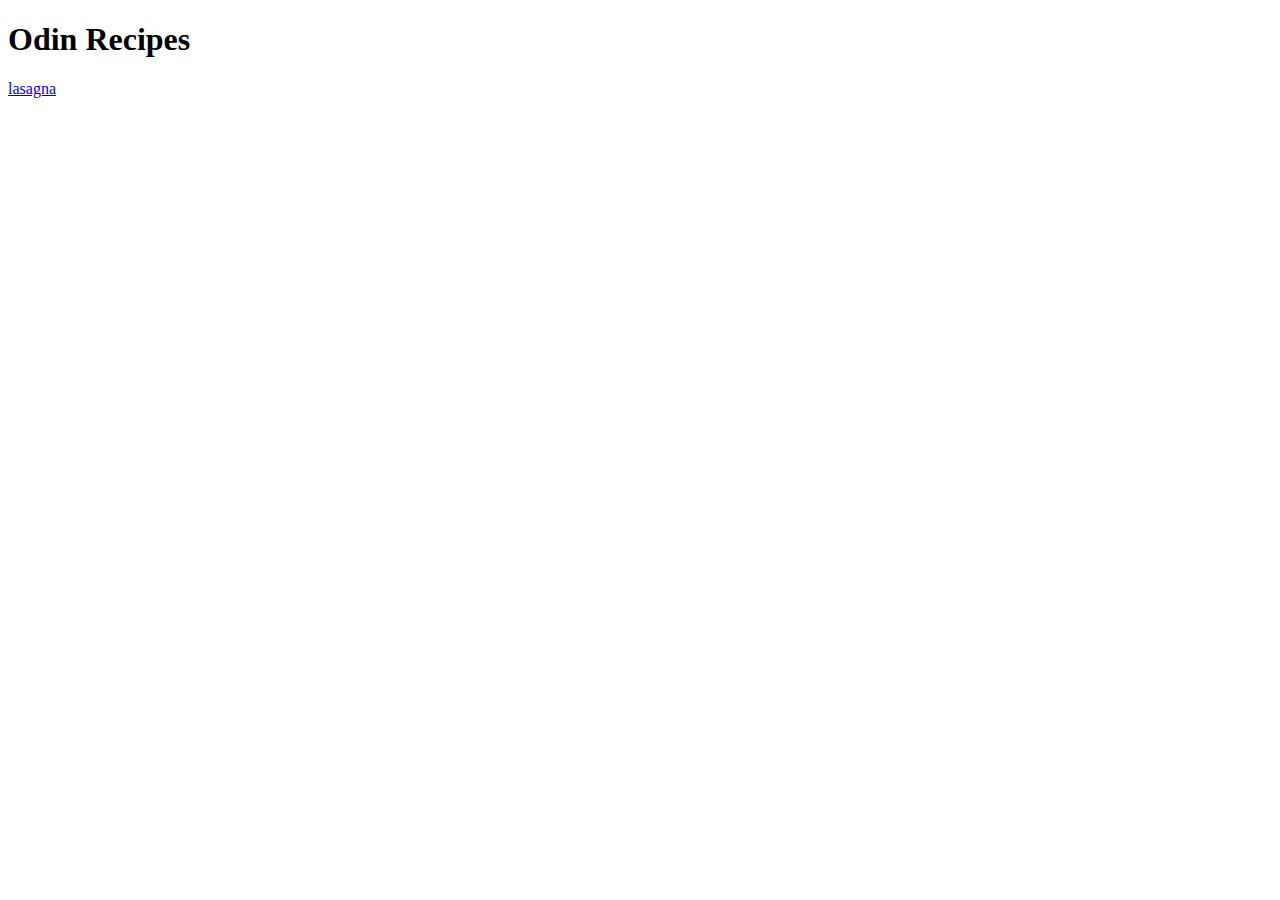
==== index.html @ a6e45e3a "add index.html and lasagna.html" ====
<!DOCTYPE html>
<html lang="en">
<head>
    <meta charset="UTF-8">
    <meta name="viewport" content="width=device-width, initial-scale=1.0">
    <title>Document</title>
</head>
<body>
    <h1>Odin Recipes</h1>
    <a href="recipes/lasagna.html">lasagna</a>
</body>
</html>
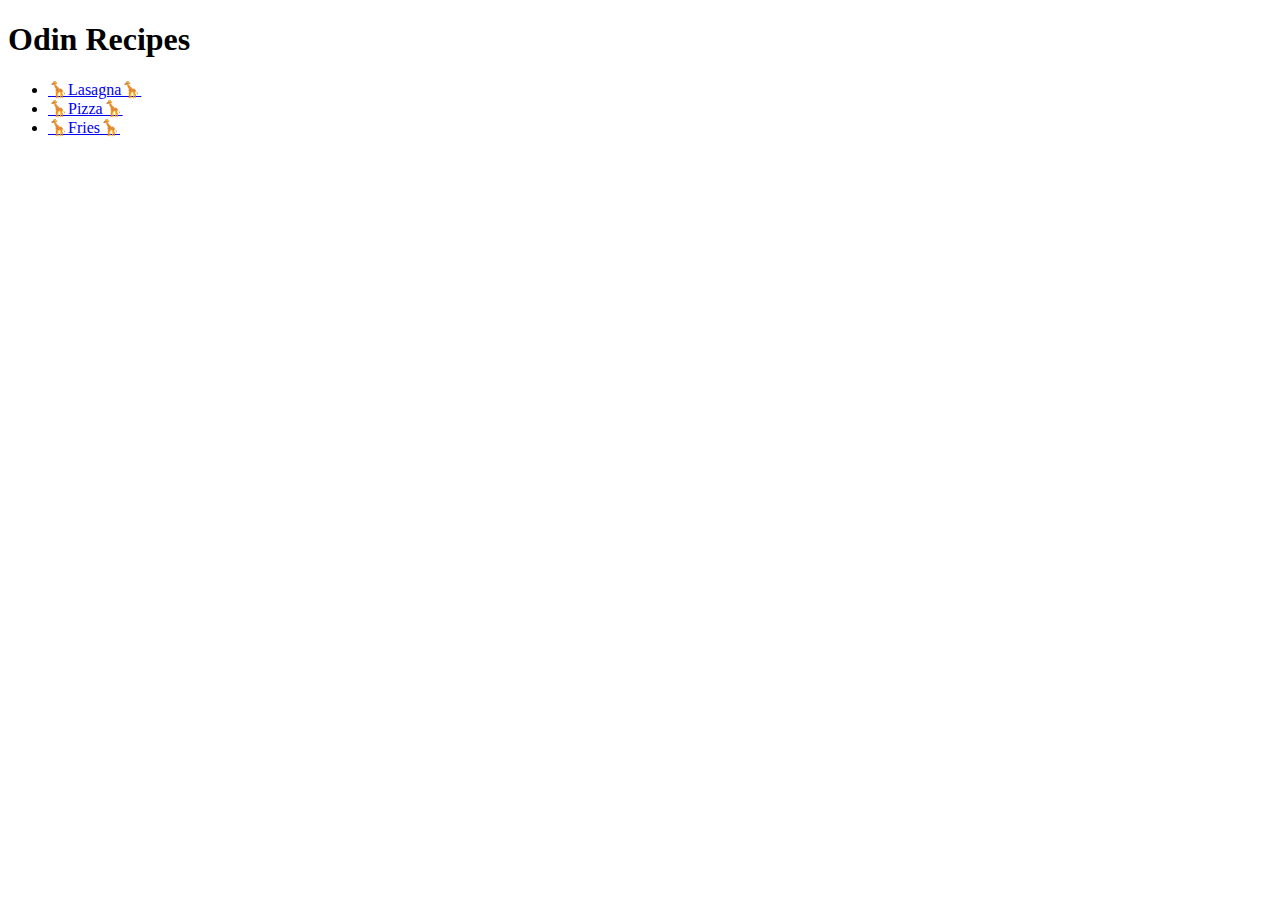
==== commit e33026fc: "Add two recipes" ====
--- a/index.html
+++ b/index.html
@@ -3,10 +3,15 @@
 <head>
     <meta charset="UTF-8">
     <meta name="viewport" content="width=device-width, initial-scale=1.0">
-    <title>Document</title>
+    <title>Odin Recipes</title>
 </head>
 <body>
     <h1>Odin Recipes</h1>
-    <a href="recipes/lasagna.html">lasagna</a>
+    <ul>
+    <li><a href="recipes/lasagna.html">🦒Lasagna🦒</a></li>
+    <li><a href="recipes/pizza.html">🦒Pizza🦒</a></li>
+    <li><a href="recipes/fries.html">🦒Fries🦒</a></li>
+</ul>
+
 </body>
 </html>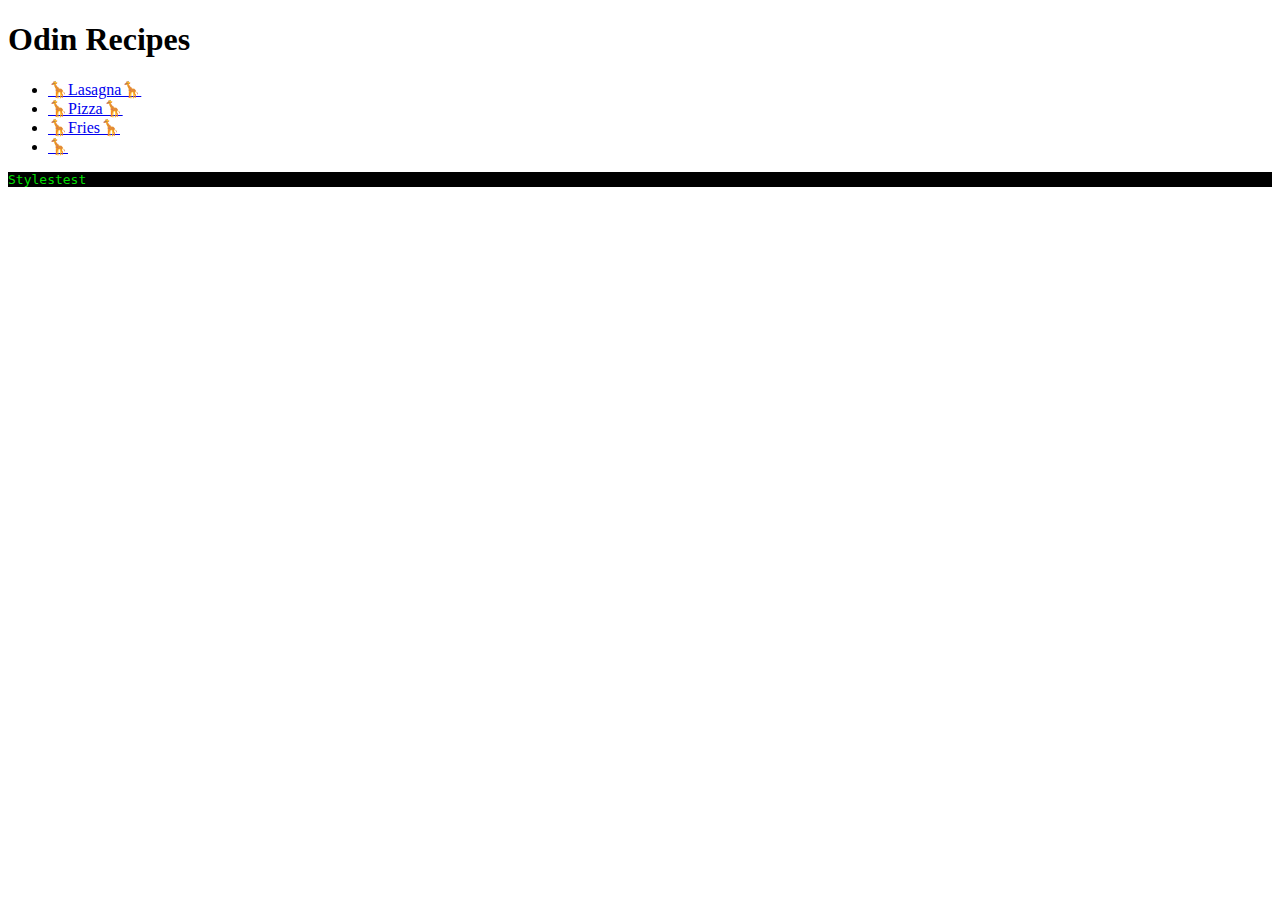
==== commit 5446a138: "Add styles.css" ====
--- a/index.html
+++ b/index.html
@@ -4,6 +4,7 @@
     <meta charset="UTF-8">
     <meta name="viewport" content="width=device-width, initial-scale=1.0">
     <title>Odin Recipes</title>
+    <link rel="stylesheet" href="styles.css">
 </head>
 <body>
     <h1>Odin Recipes</h1>
@@ -11,7 +12,11 @@
     <li><a href="recipes/lasagna.html">🦒Lasagna🦒</a></li>
     <li><a href="recipes/pizza.html">🦒Pizza🦒</a></li>
     <li><a href="recipes/fries.html">🦒Fries🦒</a></li>
+    <li><a href="recipes/secret.html">🦒</a></li>
 </ul>
+
+
+<pre>Stylestest</pre>
 
 </body>
 </html>--- a/styles.css
+++ b/styles.css
@@ -0,0 +1,4 @@
+pre {
+    color: rgb(3, 223, 3);
+    background-color: black;
+}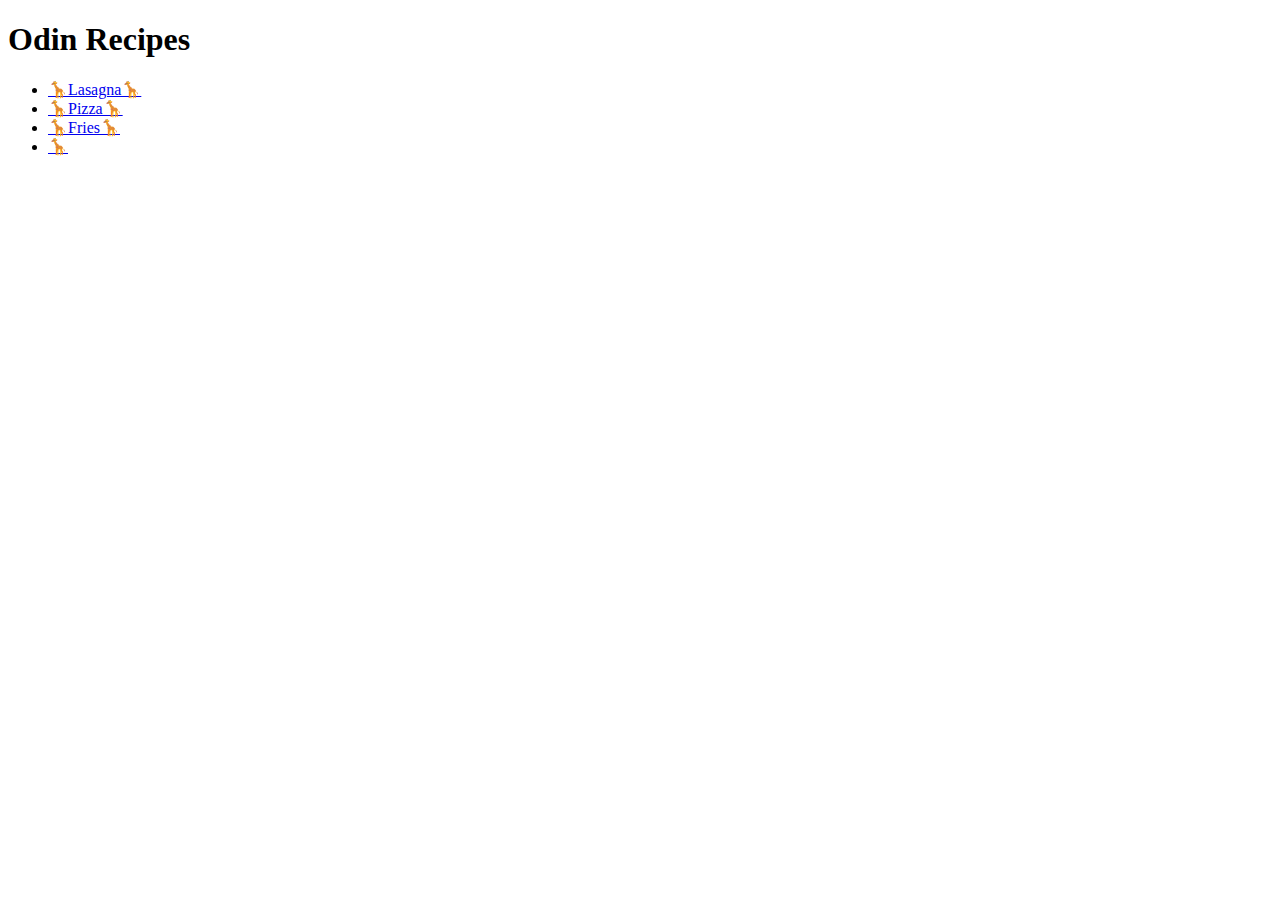
==== commit f02b866f: "Edit index.html" ====
--- a/index.html
+++ b/index.html
@@ -16,7 +16,6 @@
 </ul>
 
 
-<pre>Stylestest</pre>
 
 </body>
 </html>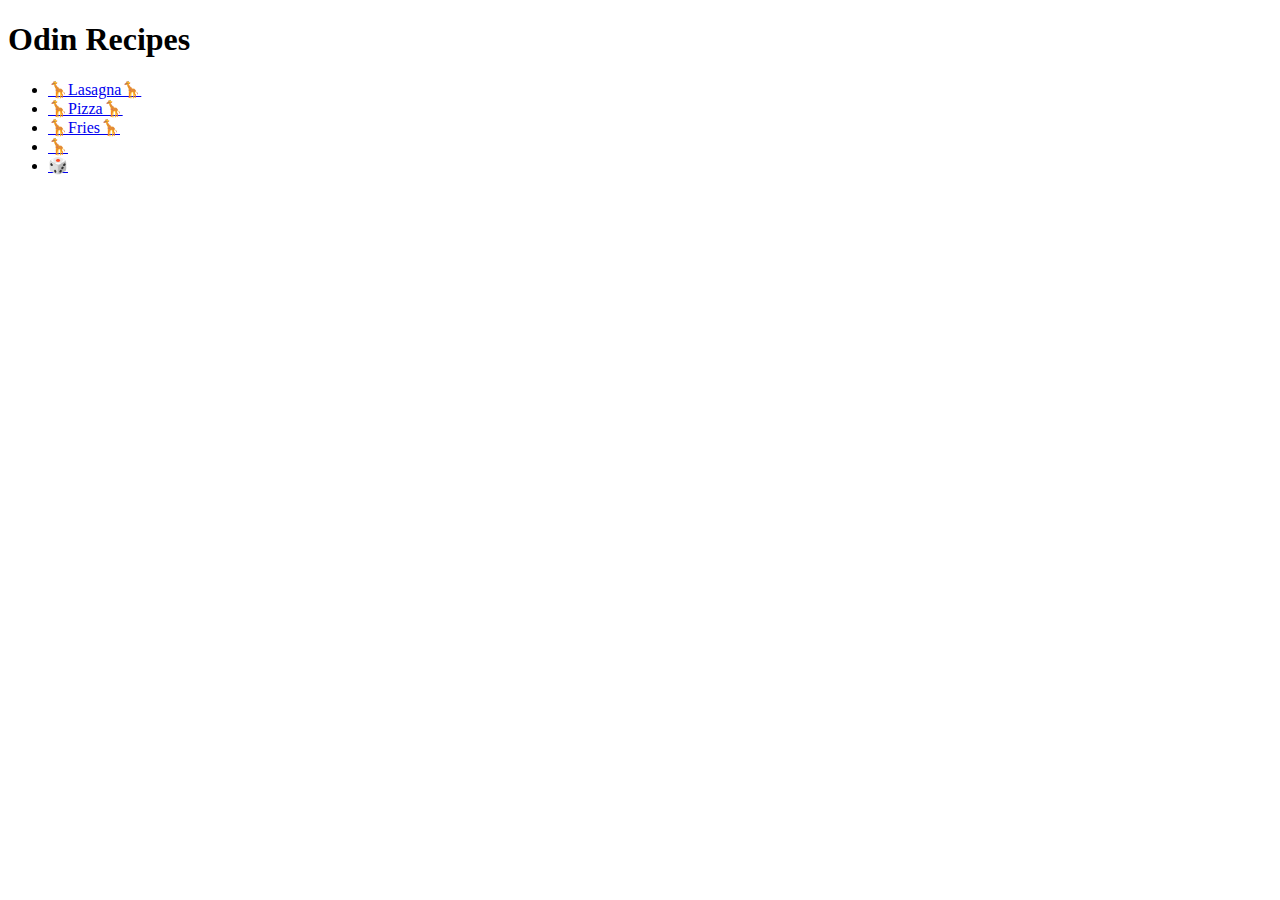
==== commit 086aa40f: "Add animation placeholder" ====
--- a/index.html
+++ b/index.html
@@ -13,6 +13,7 @@
     <li><a href="recipes/pizza.html">🦒Pizza🦒</a></li>
     <li><a href="recipes/fries.html">🦒Fries🦒</a></li>
     <li><a href="recipes/secret.html">🦒</a></li>
+    <li><a href="recipes/anim.html">🎲</a></li>
 </ul>
 
 
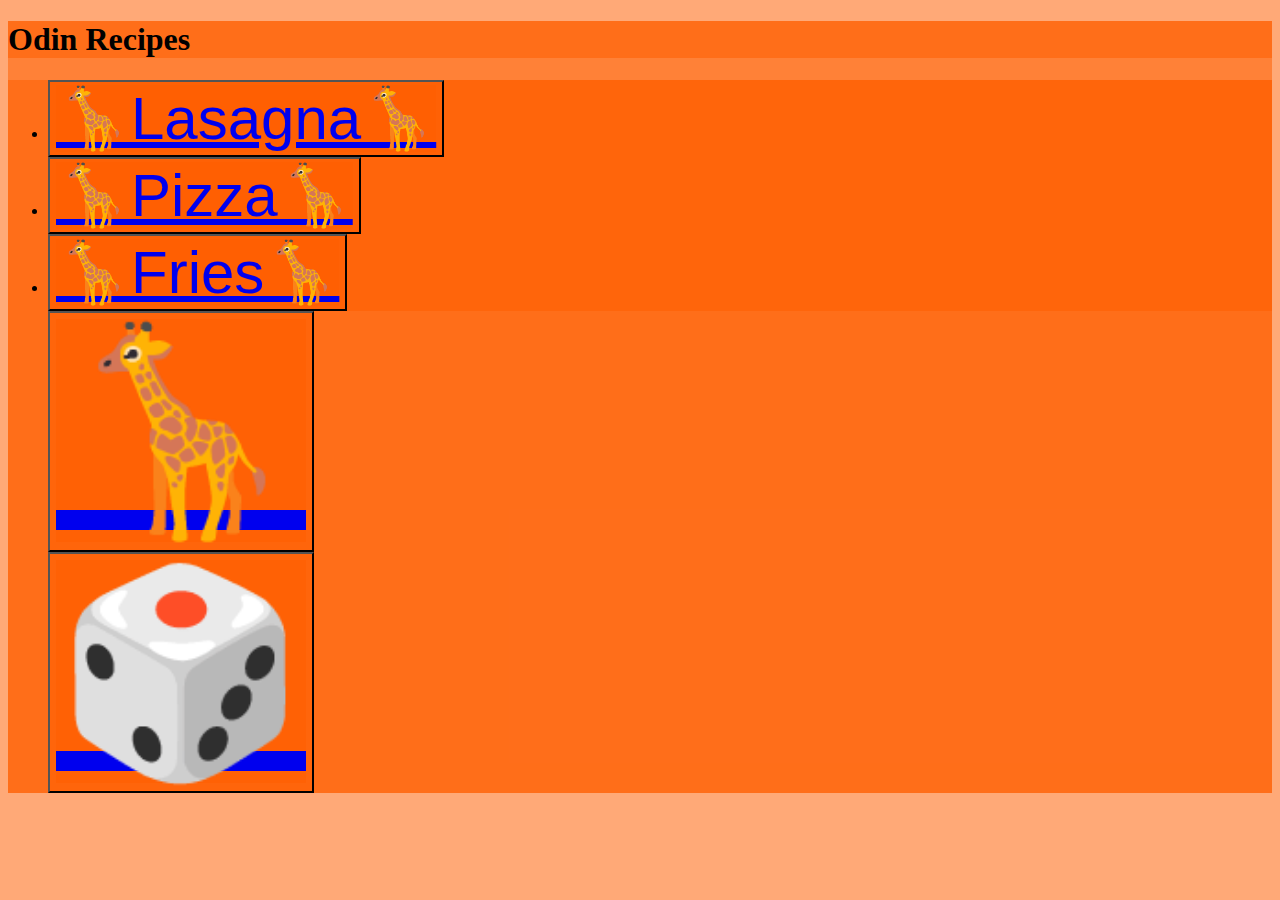
==== commit ec9bf5d7: "Add styles" ====
--- a/index.html
+++ b/index.html
@@ -9,11 +9,12 @@
 <body>
     <h1>Odin Recipes</h1>
     <ul>
-    <li><a href="recipes/lasagna.html">🦒Lasagna🦒</a></li>
-    <li><a href="recipes/pizza.html">🦒Pizza🦒</a></li>
-    <li><a href="recipes/fries.html">🦒Fries🦒</a></li>
-    <li><a href="recipes/secret.html">🦒</a></li>
-    <li><a href="recipes/anim.html">🎲</a></li>
+    <li><button><a href="recipes/lasagna.html">🦒Lasagna🦒</a></button></li>
+    <li><button><a href="recipes/pizza.html">🦒Pizza🦒</a></button></li>
+    <li><button><a href="recipes/fries.html">🦒Fries🦒</a></button></li>
+    <button><a href="recipes/secret.html", style="font-size: 200px;">🦒</a></button>
+    <br>
+    <button><a href="recipes/anim.html", style="font-size: 200px;">🎲</a></button>
 </ul>
 
 
--- a/styles.css
+++ b/styles.css
@@ -1,4 +1,19 @@
+* { background-color: rgba(255, 94, 0, 0.534)
+    ;
+
+}
+
+
 pre {
     color: rgb(3, 223, 3);
-    background-color: black;
-}+    background-color: black; 
+}
+
+
+button {
+
+    font-size: 60px;
+
+
+}
+
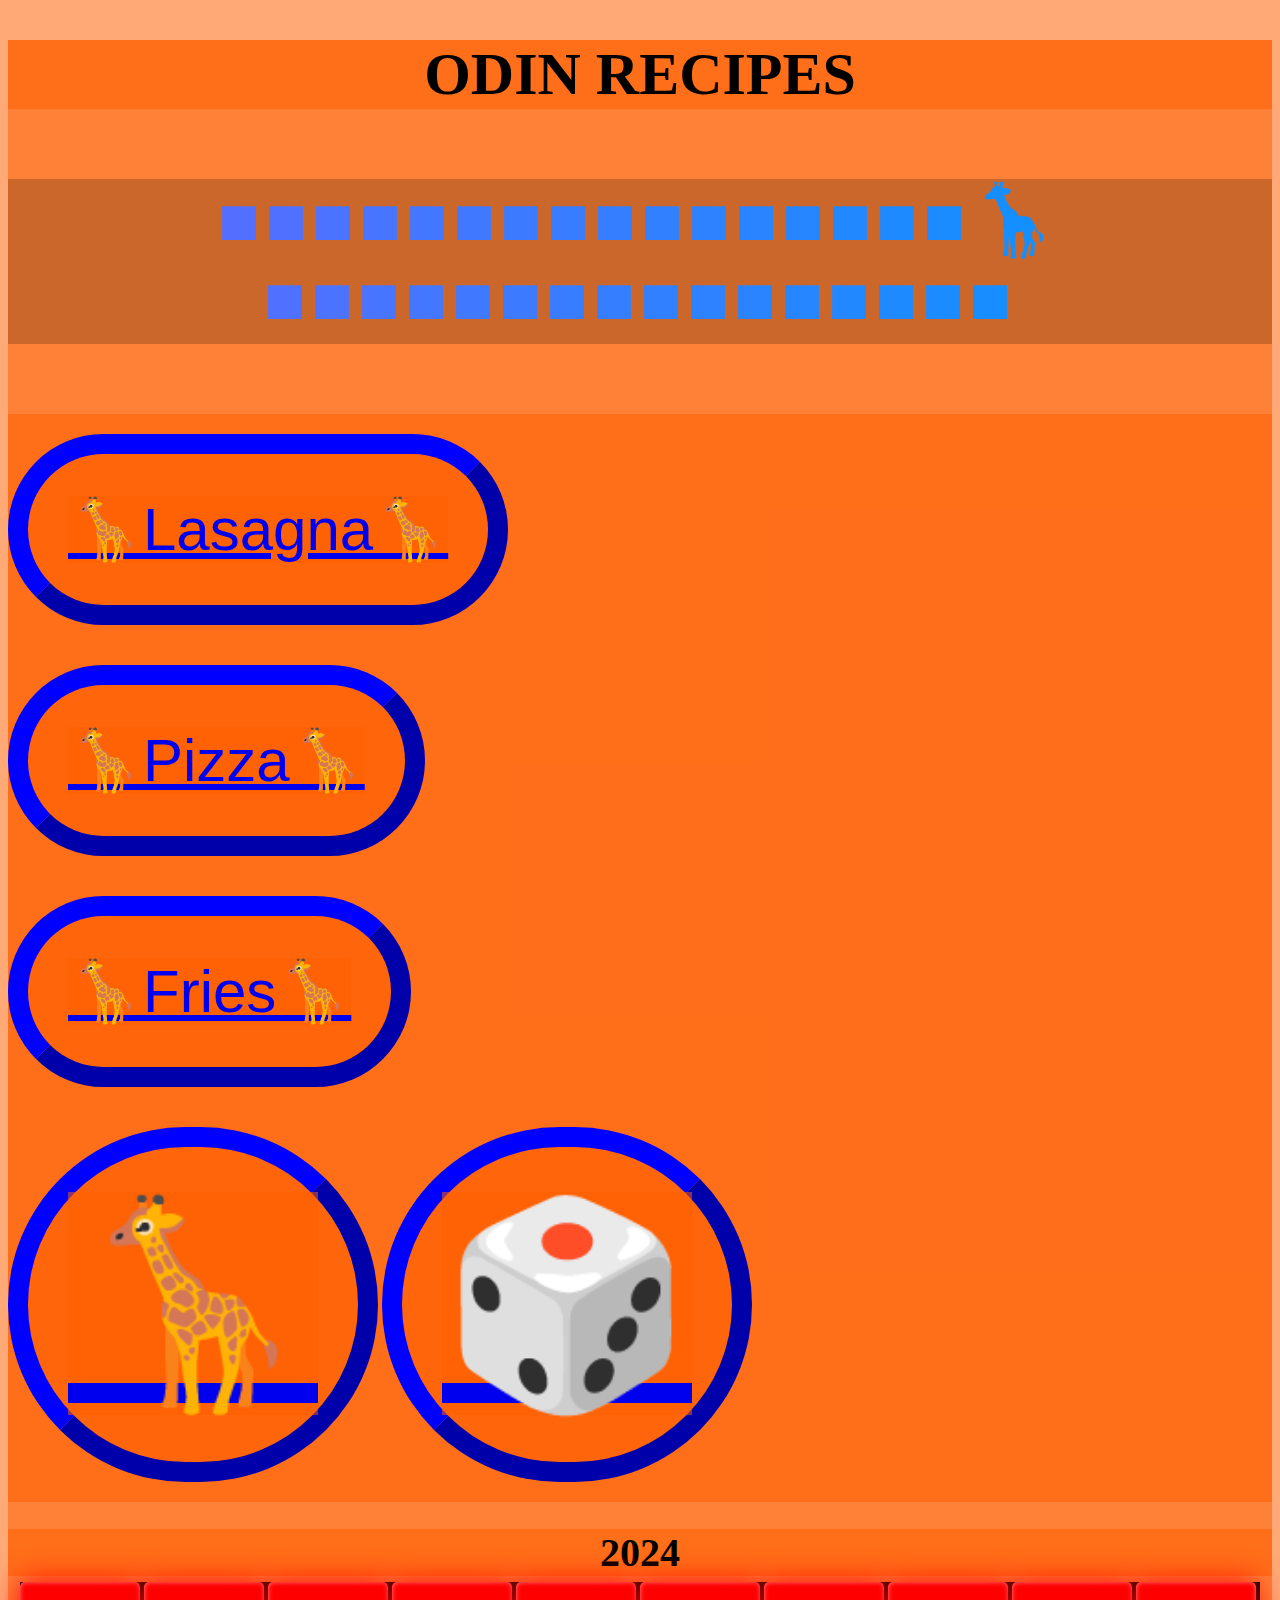
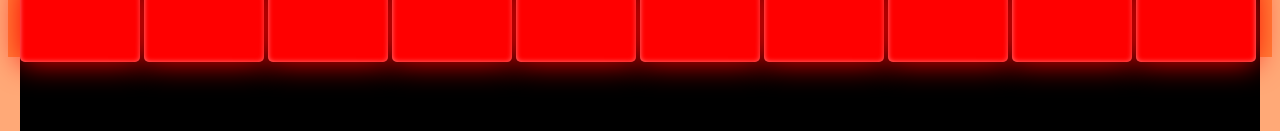
==== commit ec3b3917: "Add styles and more animations" ====
--- a/index.html
+++ b/index.html
@@ -7,15 +7,42 @@
     <link rel="stylesheet" href="styles.css">
 </head>
 <body>
-    <h1>Odin Recipes</h1>
-    <ul>
-    <li><button><a href="recipes/lasagna.html">🦒Lasagna🦒</a></button></li>
-    <li><button><a href="recipes/pizza.html">🦒Pizza🦒</a></button></li>
-    <li><button><a href="recipes/fries.html">🦒Fries🦒</a></button></li>
+    <h1 class="recipes">ODIN RECIPES</h1>
+   
+    <div id="shadowBox">
+        <h3 class="🦒">■■■■■■■■■■■■■■■■🦒■■■■■■■■■■■■■■■■</h3>
+    </div>
+    
+    <div class="center">
+    <button><a href="recipes/lasagna.html">🦒Lasagna🦒</a></button>
+    <br>
+    <button><a href="recipes/pizza.html">🦒Pizza🦒</a></button>
+    <br>
+    <button><a href="recipes/fries.html">🦒Fries🦒</a></button>
+    <br>
     <button><a href="recipes/secret.html", style="font-size: 200px;">🦒</a></button>
-    <br>
+    
     <button><a href="recipes/anim.html", style="font-size: 200px;">🎲</a></button>
-</ul>
+</div>
+
+
+
+<h1 style="font-size: 40px; text-align: center; ">2024</h1>
+<br>
+<br>
+<br>
+<div id='kitt'>
+    <div class='one'></div>
+    <div class='two'></div>
+    <div class='three'></div>
+    <div class='four'></div>
+    <div class='five'></div>
+    <div class='six'></div>
+    <div class='seven'></div>
+    <div class='eight'></div>
+    <div class='nine'></div>
+    <div class='ten'></div>
+  </div>
 
 
 
--- a/styles.css
+++ b/styles.css
@@ -1,5 +1,7 @@
-* { background-color: rgba(255, 94, 0, 0.534)
-    ;
+* { background-color: rgba(255, 94, 0, 0.534);
+    
+   box-sizing: border-box;
+ 
 
 }
 
@@ -9,11 +11,189 @@
     background-color: black; 
 }
 
-
+.center
+{
+ 
+}
 button {
 
     font-size: 60px;
+border-style: outset;
+border-width: 20px;
+border-color: blue;
 
+border-radius: 900px;
+padding: 40px;
+margin-left:auto;
+margin-right:auto;
+margin-top: 20px;
+margin-bottom: 20px;
 
 }
 
+.recipes {
+font-size: 60px;
+
+margin-left: auto;
+text-align: center;
+}
+
+
+
+
+
+
+
+
+
+#shadowBox {
+    background-color: rgb(0, 0, 0);
+    /* Fallback color */
+    background-color: rgba(0, 0, 0, 0.2);
+    /* Black w/opacity/see-through */
+    
+}
+
+.🦒 {
+    text-align: center;
+    text-decoration: underline;
+    font-size: 70px;
+    font-family: monospace;
+    letter-spacing: 5px;
+}
+.🦒 {
+    background: linear-gradient(to right, #6666ff, #0099ff , #00ff00, #ff3399, #6666ff);
+    -webkit-background-clip: text;
+    background-clip: text;
+    color: transparent;
+    animation: 🦒 3s ease-in-out infinite;
+    background-size: 400% 100%;
+}
+
+@keyframes 🦒 {
+    0%,100% {
+        background-position: 0 0;
+    }
+
+    50% {
+        background-position: 100% 0;
+    }
+}
+
+#kitt {
+    background-color: black;
+    position: absolute;
+    top: auto;
+    left: 50%;
+    width: 1240px;
+    height: 150px;
+    margin: -75px 0 0 -620px;
+  }
+  .one, .two, .three, .four, .five, .six, .seven, .eight, .nine, .ten {
+    width: 120px;
+    height: 80px;
+    background: red;
+    margin: 0;
+    display: inline-block;
+    -webkit-box-shadow: 0 0 30px red, inset 0 0 5px rgba(255,255,255, 0.5);
+    border-radius: 5px;
+    -webkit-animation-duration: 0.7s;
+    -webkit-animation-iteration-count: infinite;
+    -webkit-animation-direction: alternate;
+  }
+  .one {
+     -webkit-animation-name: first ;
+  }
+  .two {
+    -webkit-animation-name: second ;
+  }
+  .three {
+    -webkit-animation-name: third ;
+  }
+  .four {
+    -webkit-animation-name: fourth ;
+  }
+  .five {
+    -webkit-animation-name: fifth ;
+  }
+  .six {
+    -webkit-animation-name: sixth ;
+  }
+  .seven {
+    -webkit-animation-name: seventh ;
+  }
+  .eight {
+    -webkit-animation-name: eighth ;
+  }
+  .nine {
+    -webkit-animation-name: ninth ;
+  }
+  .ten {
+    -webkit-animation-name: tenth ;
+  }
+  @-webkit-keyframes first {
+    0%   {opacity:0.2;}
+    10%  {opacity:1;}
+    20%  {opacity:0.2;}
+    100% {opacity:0;}
+  }
+  @-webkit-keyframes second {
+    0%   {opacity:0;}
+    10%   {opacity:0.2;}
+    20%  {opacity:1;}
+    30%  {opacity:0.2;}
+    100% {opacity:0;}
+  }
+  @-webkit-keyframes third {
+    0%   {opacity:0;}
+    20%  {opacity:0.2;}
+    30%  {opacity:1;}
+    40%  {opacity:0.2;}
+    100% {opacity:0;}
+  }
+  @-webkit-keyframes fourth {
+    0%   {opacity:0;}
+    30%  {opacity:0.2;}
+    40%  {opacity:1;}
+    50%  {opacity:0.2;}
+    100% {opacity:0;}
+  }
+  @-webkit-keyframes fifth {
+    0%   {opacity:0;}
+    40%  {opacity:0.2;}
+    50%  {opacity:1;}
+    60%  {opacity:0.2;}
+    100% {opacity:0;}
+  }
+  @-webkit-keyframes sixth {
+    0%   {opacity:0;}
+    50%  {opacity:0.2;}
+    60%  {opacity:1;}
+    70%  {opacity:0.2;}
+    100% {opacity:0;}
+  }
+  @-webkit-keyframes seventh {
+    0%   {opacity:0;}
+    60%  {opacity:0.2;}
+    70%  {opacity:1;}
+    80%  {opacity:0.2;}
+    100% {opacity:0;}
+  }
+  @-webkit-keyframes eighth {
+    0%   {opacity:0;}
+    70%  {opacity:0.2;}
+    80%  {opacity:1;}
+    90%  {opacity:0.2;}
+    100% {opacity:0;}
+  }
+  @-webkit-keyframes ninth {
+    0%   {opacity:0;}
+    80%  {opacity:0.2;}
+    90%  {opacity:1;}
+    100% {opacity:0.2;}
+  }
+  @-webkit-keyframes tenth {
+    0%   {opacity:0;}
+    90%  {opacity:0.2;}
+    100%  {opacity:1;}
+  }